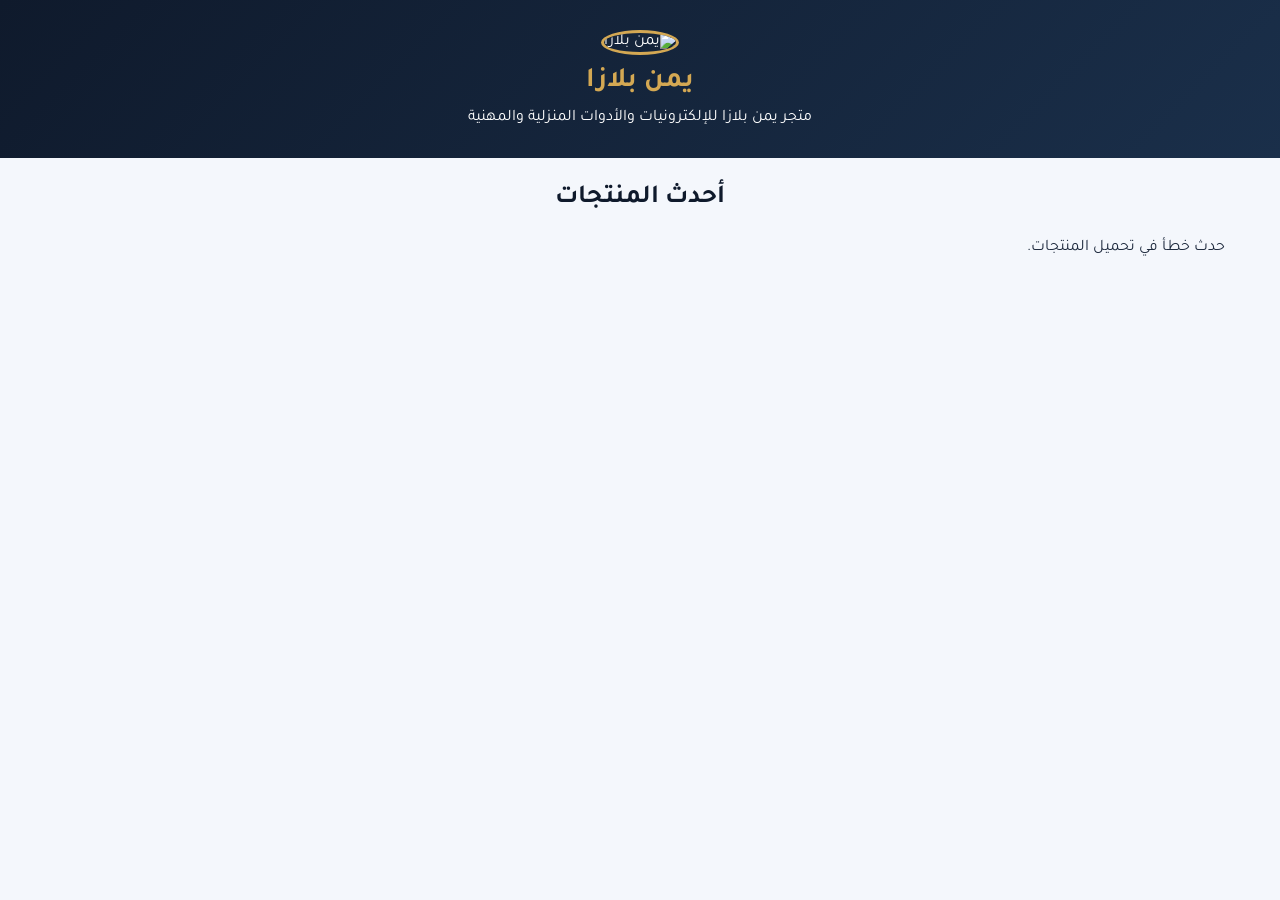
==== index.html @ 2e766410 "يمن بلازا" ====
<!DOCTYPE html>
<html lang="ar" dir="rtl">
<head>
  <meta charset="UTF-8">
  <meta name="viewport" content="width=device-width, initial-scale=1.0">
  <title>يمن بلازا - المتجر الإلكتروني</title>
  <link rel="stylesheet" href="style.css">
  <link href="https://fonts.googleapis.com/css2?family=Tajawal:wght@400;500;700;800&display=swap" rel="stylesheet">
</head>
<body>

  <header class="header">
    <div class="logo">
      <img src="https://blogger.googleusercontent.com/img/a/AVvXsEgr0hNnNS-5JuIFniIGybPWlQAtgmVTjUrR2b3RsiZR3h0zQT2-k77sCGXWrklKUF4O-MtgEx_5jyV3P-P-uCNZ131itiYev4asNLj6EM4IIHk2W5sOFwSQ9tA1-ILXAnz1PRdI8PTIl75h-d8U55rH4qLnUY0ZzI3tyeeysFGCp_sXMETv6PgfgQPSwCY" alt="يمن بلازا">
      <h1>يمن بلازا</h1>
      <p>متجر يمن بلازا للإلكترونيات والأدوات المنزلية والمهنية</p>
    </div>
  </header>

  <main>
    <h2 class="section-title">أحدث المنتجات</h2>
    <div class="products-grid" id="productsGrid">
      <p>جاري تحميل المنتجات...</p>
    </div>
  </main>

  <script src="script.js"></script>
</body>
</html>
---- style.css ----
* {
  margin: 0;
  padding: 0;
  box-sizing: border-box;
}

body {
  font-family: 'Tajawal', 'Segoe UI', Tahoma, sans-serif;
  background: #f4f7fc;
  direction: rtl;
  color: #1E2A3E;
}

.header {
  background: linear-gradient(135deg, #0F1A2C, #1A2F4A);
  color: #fff;
  text-align: center;
  padding: 30px 20px;
}

.logo img {
  width: 100px;
  height: 100px;
  border-radius: 50%;
  border: 3px solid #D4A853;
  object-fit: cover;
}

.logo h1 {
  font-size: 28px;
  margin: 10px 0;
  color: #D4A853;
}

.section-title {
  text-align: center;
  margin: 25px 0;
  font-size: 26px;
  color: #0F1A2C;
}

.products-grid {
  display: grid;
  grid-template-columns: repeat(2, 1fr);
  gap: 16px;
  padding: 0 15px;
  max-width: 1200px;
  margin: 0 auto;
}

@media (min-width: 640px) {
  .products-grid {
    grid-template-columns: repeat(3, 1fr);
  }
}

@media (min-width: 900px) {
  .products-grid {
    grid-template-columns: repeat(4, 1fr);
  }
}

.product-card {
  background: #fff;
  border-radius: 16px;
  padding: 12px;
  box-shadow: 0 2px 8px rgba(0,0,0,0.06);
  text-align: center;
  transition: transform 0.2s;
}

.product-card:hover {
  transform: translateY(-4px);
}

.product-card img {
  width: 100%;
  aspect-ratio: 1 / 1;
  object-fit: cover;
  border-radius: 12px;
}

.product-card h3 {
  font-size: 16px;
  margin: 10px 0 6px;
  color: #0F1A2C;
}

.price {
  font-weight: 800;
  font-size: 18px;
  color: #0F1A2C;
  background: #e8f0f7;
  padding: 6px;
  border-radius: 30px;
  margin: 8px 0;
}

.sar-price {
  font-size: 0.85em;
  color: #2ecc71;
  margin-right: 4px;
}
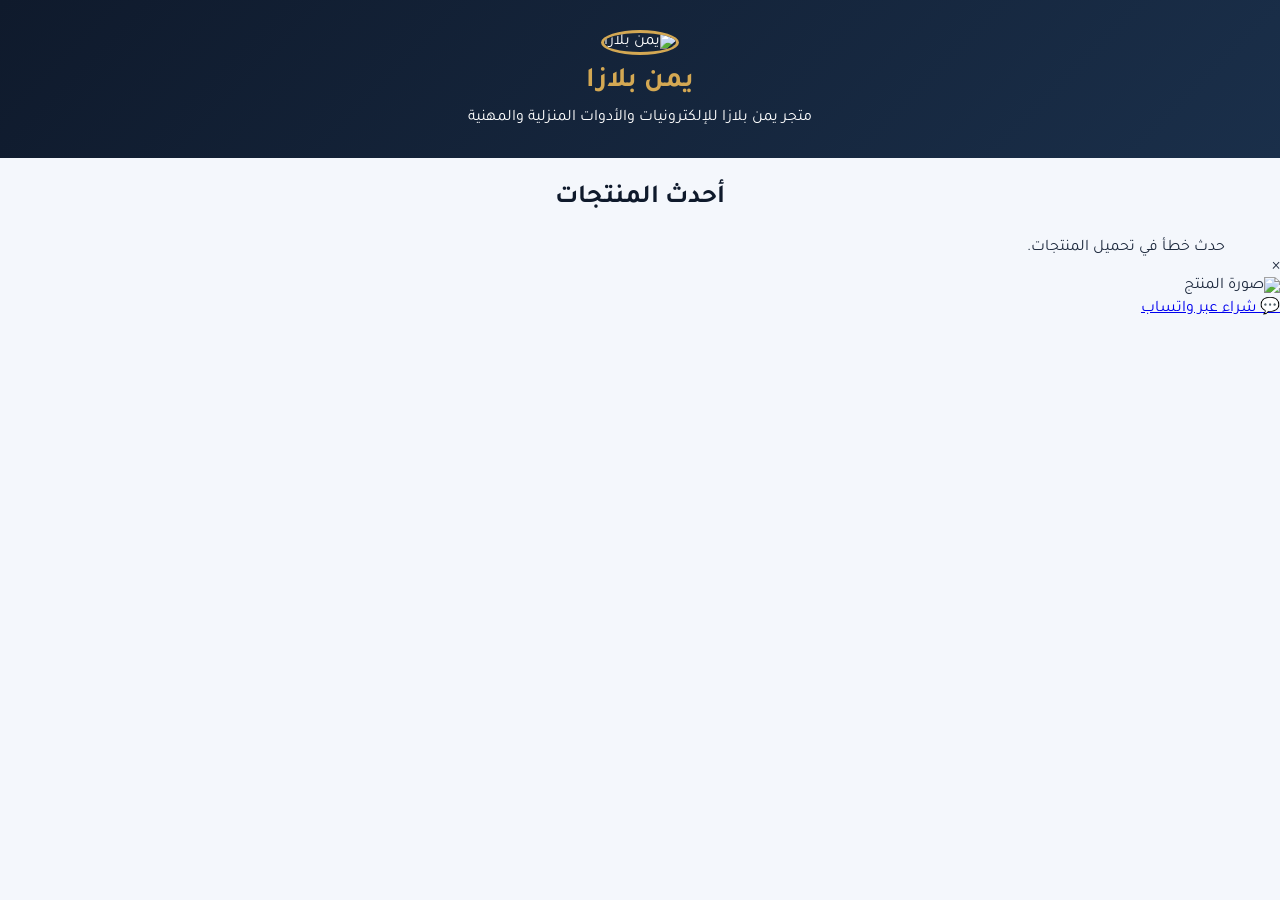
==== commit 3c14f0f0: "Add product modal for detailed view" ====
--- a/index.html
+++ b/index.html
@@ -24,6 +24,21 @@
     </div>
   </main>
 
+  <!-- ===== نافذة تفاصيل المنتج ===== -->
+  <div class="product-modal" id="productModal">
+    <div class="modal-content">
+      <span class="modal-close" id="modalClose">&times;</span>
+      <h2 id="modalTitle"></h2>
+      <div class="modal-gallery">
+        <img id="modalMainImage" src="" alt="صورة المنتج" class="modal-main-image">
+        <div class="modal-thumbs" id="modalThumbs"></div>
+      </div>
+      <div class="modal-price" id="modalPrice"></div>
+      <div class="modal-desc" id="modalDesc"></div>
+      <a href="#" id="modalWaBtn" class="btn-wa-modal" target="_blank">💬 شراء عبر واتساب</a>
+    </div>
+  </div>
+
   <script src="script.js"></script>
 </body>
-</html>+</html>
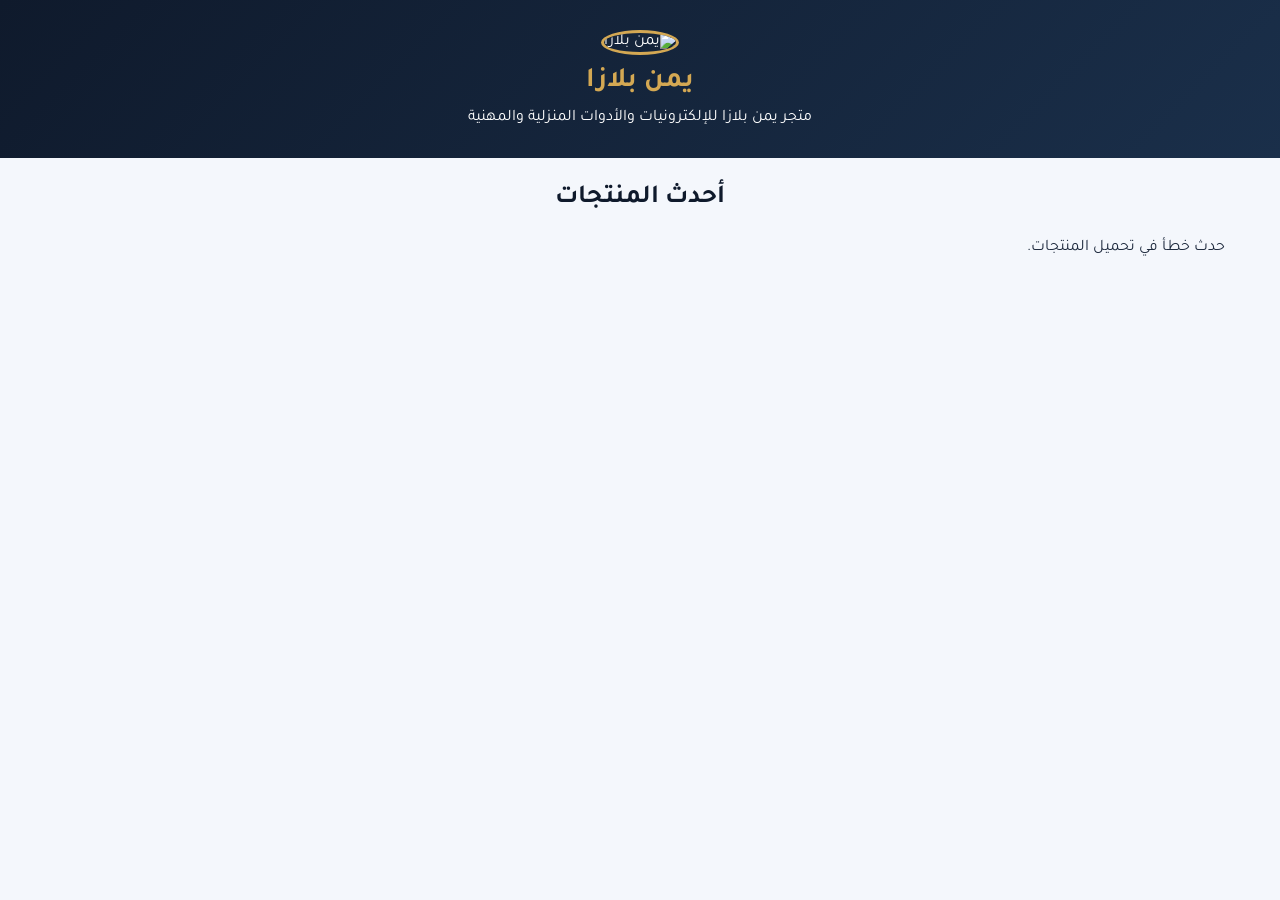
==== commit 0ee872c9: "Enhance index.html with SEO meta tags Added meta tags for SEO and social media sharing." ====
--- a/index.html
+++ b/index.html
@@ -4,6 +4,13 @@
   <meta charset="UTF-8">
   <meta name="viewport" content="width=device-width, initial-scale=1.0">
   <title>يمن بلازا - المتجر الإلكتروني</title>
+  <meta name="description" content="متجر يمن بلازا الإلكتروني - وجهتكم الأولى لشراء الأجهزة الكهربائية، الإلكترونيات، البطاريات، الأدوات المنزلية والمهنية في اليمن. توصيل سريع لجميع المحافظات.">
+  <meta property="og:title" content="يمن بلازا - المتجر الإلكتروني الأول في اليمن">
+  <meta property="og:description" content="تسوق أحدث الأجهزة الكهربائية، الإلكترونيات، البطاريات، والأدوات المنزلية والمهنية من متجر يمن بلازا. توصيل سريع لجميع المحافظات اليمنية وضمان على المنتجات.">
+  <meta property="og:image" content="https://blogger.googleusercontent.com/img/a/AVvXsEgr0hNnNS-5JuIFniIGybPWlQAtgmVTjUrR2b3RsiZR3h0zQT2-k77sCGXWrklKUF4O-MtgEx_5jyV3P-P-uCNZ131itiYev4asNLj6EM4IIHk2W5sOFwSQ9tA1-ILXAnz1PRdI8PTIl75h-d8U55rH4qLnUY0ZzI3tyeeysFGCp_sXMETv6PgfgQPSwCY">
+  <meta property="og:url" content="https://dapper-starship-be4090.netlify.app/">
+  <meta property="og:type" content="website">
+  <meta name="twitter:card" content="summary_large_image">
   <link rel="stylesheet" href="style.css">
   <link href="https://fonts.googleapis.com/css2?family=Tajawal:wght@400;500;700;800&display=swap" rel="stylesheet">
 </head>
--- a/style.css
+++ b/style.css
@@ -49,15 +49,11 @@
 }
 
 @media (min-width: 640px) {
-  .products-grid {
-    grid-template-columns: repeat(3, 1fr);
-  }
+  .products-grid { grid-template-columns: repeat(3, 1fr); }
 }
 
 @media (min-width: 900px) {
-  .products-grid {
-    grid-template-columns: repeat(4, 1fr);
-  }
+  .products-grid { grid-template-columns: repeat(4, 1fr); }
 }
 
 .product-card {
@@ -67,6 +63,7 @@
   box-shadow: 0 2px 8px rgba(0,0,0,0.06);
   text-align: center;
   transition: transform 0.2s;
+  cursor: pointer;
 }
 
 .product-card:hover {
@@ -100,4 +97,92 @@
   font-size: 0.85em;
   color: #2ecc71;
   margin-right: 4px;
-}+}
+
+/* ===== نافذة المنتج ===== */
+.product-modal {
+  display: none;
+  position: fixed;
+  top: 0; left: 0;
+  width: 100%; height: 100%;
+  background: rgba(0,0,0,0.8);
+  z-index: 1000;
+  align-items: center;
+  justify-content: center;
+}
+
+.modal-content {
+  background: #fff;
+  padding: 20px;
+  border-radius: 20px;
+  max-width: 500px;
+  width: 90%;
+  max-height: 90vh;
+  overflow-y: auto;
+  position: relative;
+}
+
+.modal-close {
+  position: absolute;
+  top: 10px; left: 15px;
+  font-size: 30px;
+  cursor: pointer;
+  color: #888;
+}
+
+.modal-main-image {
+  width: 100%;
+  height: 250px;
+  object-fit: contain;
+  border-radius: 12px;
+  background: #f8f8f8;
+  margin-bottom: 10px;
+}
+
+.modal-thumbs {
+  display: flex;
+  gap: 8px;
+  overflow-x: auto;
+  padding-bottom: 5px;
+}
+
+.modal-thumbs img {
+  width: 55px;
+  height: 55px;
+  object-fit: cover;
+  border-radius: 8px;
+  border: 2px solid transparent;
+  cursor: pointer;
+}
+
+.modal-thumbs img.active {
+  border-color: #D4A853;
+}
+
+.modal-price {
+  font-size: 22px;
+  font-weight: 800;
+  text-align: center;
+  margin: 15px 0;
+  background: #e8f0f7;
+  padding: 10px;
+  border-radius: 30px;
+}
+
+.modal-desc {
+  margin: 15px 0;
+  line-height: 1.8;
+  color: #555;
+}
+
+.btn-wa-modal {
+  display: block;
+  text-align: center;
+  background: #25D366;
+  color: #fff;
+  padding: 12px;
+  border-radius: 30px;
+  text-decoration: none;
+  font-weight: 700;
+  margin-top: 10px;
+}
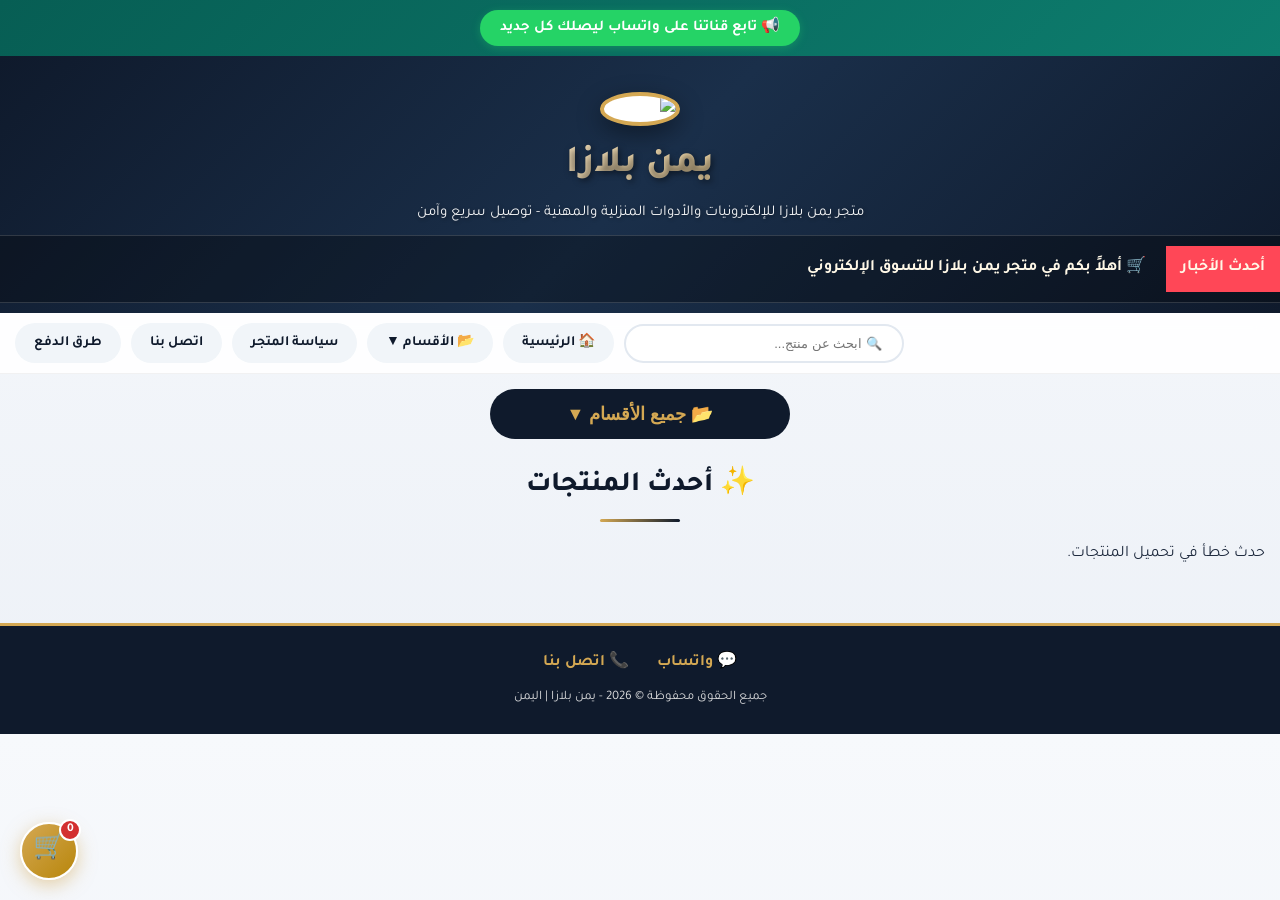
==== commit f05fe708: "Enhance header and add WhatsApp bar Added a top WhatsApp bar and updated the header section with new" ====
--- a/index.html
+++ b/index.html
@@ -13,39 +13,131 @@
   <meta name="twitter:card" content="summary_large_image">
   <link rel="stylesheet" href="style.css">
   <link href="https://fonts.googleapis.com/css2?family=Tajawal:wght@400;500;700;800&display=swap" rel="stylesheet">
+  <link href="https://fonts.googleapis.com/css2?family=Amiri:wght@400;700&display=swap" rel="stylesheet">
 </head>
 <body>
 
-  <header class="header">
-    <div class="logo">
-      <img src="https://blogger.googleusercontent.com/img/a/AVvXsEgr0hNnNS-5JuIFniIGybPWlQAtgmVTjUrR2b3RsiZR3h0zQT2-k77sCGXWrklKUF4O-MtgEx_5jyV3P-P-uCNZ131itiYev4asNLj6EM4IIHk2W5sOFwSQ9tA1-ILXAnz1PRdI8PTIl75h-d8U55rH4qLnUY0ZzI3tyeeysFGCp_sXMETv6PgfgQPSwCY" alt="يمن بلازا">
-      <h1>يمن بلازا</h1>
-      <p>متجر يمن بلازا للإلكترونيات والأدوات المنزلية والمهنية</p>
-    </div>
-  </header>
+<!-- ===== شريط واتساب العلوي ===== -->
+<div class="top-whatsapp-bar">
+  <a href="https://whatsapp.com/channel/0029VbAXj08FCCoMeBLgKN2Z" target="_blank" rel="noopener">
+    📢 تابع قناتنا على واتساب ليصلك كل جديد
+  </a>
+</div>
 
-  <main>
-    <h2 class="section-title">أحدث المنتجات</h2>
-    <div class="products-grid" id="productsGrid">
-      <p>جاري تحميل المنتجات...</p>
-    </div>
-  </main>
-
-  <!-- ===== نافذة تفاصيل المنتج ===== -->
-  <div class="product-modal" id="productModal">
-    <div class="modal-content">
-      <span class="modal-close" id="modalClose">&times;</span>
-      <h2 id="modalTitle"></h2>
-      <div class="modal-gallery">
-        <img id="modalMainImage" src="" alt="صورة المنتج" class="modal-main-image">
-        <div class="modal-thumbs" id="modalThumbs"></div>
-      </div>
-      <div class="modal-price" id="modalPrice"></div>
-      <div class="modal-desc" id="modalDesc"></div>
-      <a href="#" id="modalWaBtn" class="btn-wa-modal" target="_blank">💬 شراء عبر واتساب</a>
+<!-- ===== الهيدر ===== -->
+<header id="header-section">
+  <div class="header-logo">
+    <img alt="يمن بلازا" src="https://blogger.googleusercontent.com/img/a/AVvXsEgr0hNnNS-5JuIFniIGybPWlQAtgmVTjUrR2b3RsiZR3h0zQT2-k77sCGXWrklKUF4O-MtgEx_5jyV3P-P-uCNZ131itiYev4asNLj6EM4IIHk2W5sOFwSQ9tA1-ILXAnz1PRdI8PTIl75h-d8U55rH4qLnUY0ZzI3tyeeysFGCp_sXMETv6PgfgQPSwCY">
+  </div>
+  <h1>يمن بلازا</h1>
+  <p>متجر يمن بلازا للإلكترونيات والأدوات المنزلية والمهنية - توصيل سريع وآمن</p>
+  <div class="top-ticker" id="tickerBar">
+    <div class="ticker-title">أحدث الأخبار</div>
+    <div class="ticker-container">
+      <div class="ticker-message active">🛒 أهلاً بكم في متجر يمن بلازا للتسوق الإلكتروني</div>
+      <div class="ticker-message">🏆 أكثر من 350 مورداً معتمداً يوفرون آلاف المنتجات بأسعار منافسة للجملة والتجزئة</div>
+      <div class="ticker-message">📱 إلكترونيات وهواتف ذكية وإكسسوارات متنوعة</div>
+      <div class="ticker-message">📷 كاميرات مراقبة وأنظمة حماية ومستلزماتها</div>
+      <div class="ticker-message">🔋 بطاريات وأنظمة طاقة شمسية وحلول طاقة متكاملة</div>
+      <div class="ticker-message">🏠 أجهزة منزلية وأدوات مهنية ومواد بناء متنوعة</div>
+      <div class="ticker-message">🚚 توصيل سريع داخل صنعاء لجميع المديريات</div>
+      <div class="ticker-message">📦 شحن آمن إلى جميع المحافظات اليمنية</div>
+      <div class="ticker-message">📋 يتم إرسال سند الشحن للعميل قبل السداد</div>
+      <div class="ticker-message">🛡️ ضمان على المنتجات المؤهلة</div>
+      <div class="ticker-message">💰 عروض وتخفيضات مستمرة وأسعار خاصة للكميات</div>
+      <div class="ticker-message">📞 للطلبات والاستفسارات: 772020339</div>
+      <div class="ticker-message">🌐 Yemen Plaza - وجهتك الموثوقة للتسوق الإلكتروني في اليمن</div>
     </div>
   </div>
+</header>
 
-  <script src="script.js"></script>
+<!-- ===== شريط التنقل ===== -->
+<nav class="nav">
+  <div class="search-nav-container">
+    <input class="search-nav-input" id="searchInput" onkeyup="filterProducts()" placeholder="🔍 ابحث عن منتج..." type="text">
+  </div>
+  <div class="nav-item"><a href="#" onclick="loadAllProducts(); return false;">🏠 الرئيسية</a></div>
+  <div class="dropdown">
+    <span class="dropbtn">📂 الأقسام ▼</span>
+    <div class="dropdown-content" id="navCategories"></div>
+  </div>
+  <div class="nav-item"><a href="#" onclick="openInfoModal('policy'); return false;">سياسة المتجر</a></div>
+  <div class="nav-item"><a href="#" onclick="openInfoModal('contact'); return false;">اتصل بنا</a></div>
+  <div class="nav-item"><a href="#" onclick="openInfoModal('payment'); return false;">طرق الدفع</a></div>
+</nav>
+
+<!-- ===== سلايدر "وصل الآن" ===== -->
+<div class="arrivals-slider" id="arrivalsSliderOuter">
+  <h2>🔥 وصل الآن</h2>
+  <div class="arrivals-container" id="arrivalsContainer">
+    <button class="arrivals-arrow arrivals-prev" onclick="arrivalsSlideMove(-1)">❮</button>
+    <button class="arrivals-arrow arrivals-next" onclick="arrivalsSlideMove(1)">❯</button>
+    <div class="arrivals-track" id="arrivalsTrack"></div>
+    <div class="arrivals-dots" id="arrivalsDots"></div>
+  </div>
+  <p id="arrivalsEmptyMsg" style="text-align:center;display:none;">لا توجد منتجات للعرض حاليا.</p>
+</div>
+
+<!-- ===== المحتوى الرئيسي ===== -->
+<main class="main-wrapper">
+  <div class="categories-dropdown" id="dynamicCategoriesDropdown">
+    <button class="categories-dropbtn">📂 جميع الأقسام ▼</button>
+    <div class="categories-dropdown-content" id="dropdownCategoriesList"></div>
+  </div>
+  <h2 class="section-title" id="productsTitle">✨ أحدث المنتجات</h2>
+  <div class="blog-posts" id="productsGrid">
+    <p>⏳ جاري تحميل المنتجات...</p>
+  </div>
+</main>
+
+<!-- ===== السلة الجانبية ===== -->
+<div class="cart-float-btn" onclick="toggleCart()">🛒<div class="cart-count" id="cartCount">0</div></div>
+<div class="cart-sidebar" id="cartSidebar">
+  <span class="close-cart" onclick="toggleCart()">✕</span>
+  <h3>سلة المشتريات</h3>
+  <div class="cart-items" id="cartItems">السلة فارغة</div>
+  <div class="cart-total" id="cartTotal"></div>
+  <div class="cart-buttons">
+    <button class="btn-wa-send" onclick="sendCart()">📲 إتمام الطلب (واتساب)</button>
+    <button class="btn-clear" onclick="clearCart()">🗑 تفريغ السلة</button>
+  </div>
+</div>
+
+<!-- ===== نافذة تفاصيل المنتج (Modal) ===== -->
+<div class="product-modal" id="productModal">
+  <div class="modal-content">
+    <span class="modal-close" id="modalClose">✕</span>
+    <div id="modalRibbon"></div>
+    <h2 class="modal-title" id="modalTitle"></h2>
+    <div class="modal-gallery">
+      <img id="modalMainImage" src="" alt="" class="modal-image">
+      <div class="modal-thumbs" id="modalThumbs"></div>
+    </div>
+    <div class="modal-price" id="modalPrice"></div>
+    <div class="modal-desc" id="modalDesc"></div>
+    <div class="modal-share" id="modalShare"></div>
+    <div class="modal-buttons">
+      <button class="modal-btn-cart" id="modalCartBtn" onclick="addToCartFromModal()">🛒 إضافة للسلة</button>
+      <a class="modal-btn-wa" id="modalWaBtn" target="_blank">💬 شراء عبر واتساب</a>
+    </div>
+  </div>
+</div>
+
+<!-- ===== مودال المعلومات ===== -->
+<div class="info-modal" id="infoModal">
+  <div class="info-modal-content" id="infoModalContent">
+    <button class="close-info" onclick="closeInfoModal()">✕</button>
+    <div id="infoModalBody"></div>
+  </div>
+</div>
+
+<!-- ===== الفوتر ===== -->
+<footer class="footer-links">
+  <a href="https://wa.me/967775005190" target="_blank">💬 واتساب</a>
+  <a href="#" onclick="openInfoModal('contact'); return false;">📞 اتصل بنا</a>
+  <p>جميع الحقوق محفوظة © 2026 - يمن بلازا | اليمن</p>
+</footer>
+
+<script src="script.js"></script>
 </body>
 </html>
--- a/style.css
+++ b/style.css
@@ -1,188 +1,419 @@
-* {
-  margin: 0;
-  padding: 0;
-  box-sizing: border-box;
-}
-
+/* ===================================================
+   يمن بلازا - متجر إلكتروني | إصدار 2026 المطور
+   تصميم عصري، ألوان مريحة، متوافق مع الجوال والحاسوب
+==================================================== */
+* { margin: 0; padding: 0; box-sizing: border-box; }
 body {
   font-family: 'Tajawal', 'Segoe UI', Tahoma, sans-serif;
-  background: #f4f7fc;
+  background: linear-gradient(180deg, #F7F9FC 0%, #EDF1F7 100%);
   direction: rtl;
   color: #1E2A3E;
-}
-
-.header {
-  background: linear-gradient(135deg, #0F1A2C, #1A2F4A);
+  line-height: 1.6;
+  font-size: 16px;
+  -webkit-font-smoothing: antialiased;
+}
+
+/* ===== شريط واتساب العلوي ===== */
+.top-whatsapp-bar {
+  background: linear-gradient(135deg, #075E54 0%, #0D7D6E 100%);
+  color: white;
+  text-align: center;
+  padding: 10px 15px;
+  font-size: 14px;
+  font-weight: 600;
+  direction: rtl;
+}
+.top-whatsapp-bar a {
+  color: white;
+  text-decoration: none;
+  display: inline-flex;
+  align-items: center;
+  gap: 8px;
+  background: #25D366;
+  padding: 6px 20px;
+  border-radius: 40px;
+  transition: 0.3s;
+  font-size: 15px;
+  box-shadow: 0 2px 8px rgba(37,211,102,0.3);
+}
+.top-whatsapp-bar a:hover { background: #128C7E; transform: scale(1.02); }
+@media (max-width: 600px) { .top-whatsapp-bar a { font-size: 13px; padding: 5px 12px; } }
+
+/* ===== الهيدر ===== */
+#header-section {
+  background: linear-gradient(135deg, #0F1A2C 0%, #1A2F4A 50%, #0F1A2C 100%);
   color: #fff;
   text-align: center;
-  padding: 30px 20px;
-}
-
-.logo img {
-  width: 100px;
-  height: 100px;
+  padding: 40px 20px 10px;
+  position: relative;
+  overflow: hidden;
+}
+#header-section::before {
+  content: '';
+  position: absolute;
+  top: 0; left: 0; right: 0; bottom: 0;
+  background: url('https://blogger.googleusercontent.com/img/b/R29vZ2xl/AVvXsEjxaNCClT_py2dekqFKf-leRZ53pBmAfYQWg3mzvO5ROyxpMthYJiDuTqX2irLjN_Q9H9seld5mG4aJ7WM67qdi36rUMVafMk6OuqAd-Mg7RqzjU3DdhiCbMekgkPugT8FvO0rg3rcbHtXaSVq2lpZoScBdqsSkbJpRQz6ap9Dc4ccaDZVMExvof3SPeCk/s1600/1001629753.png') no-repeat center center;
+  background-size: cover;
+  opacity: 0.15;
+  z-index: 0;
+}
+#header-section > * { position: relative; z-index: 1; }
+.header-logo {
+  position: relative;
+  display: inline-block;
+  margin-top: -50px;
+  z-index: 2;
+}
+.header-logo img {
+  width: 110px;
+  height: 110px;
+  object-fit: cover;
   border-radius: 50%;
-  border: 3px solid #D4A853;
-  object-fit: cover;
-}
-
-.logo h1 {
-  font-size: 28px;
-  margin: 10px 0;
+  border: 4px solid #D4A853;
+  background: #fff;
+  box-shadow: 0 8px 25px rgba(0,0,0,0.4);
+  transition: 0.3s;
+}
+.header-logo img:hover { transform: scale(1.03); }
+#header-section h1 {
+  font-size: 38px;
+  font-weight: 800;
+  margin: 10px 0 5px;
+  text-shadow: 2px 2px 6px rgba(0,0,0,0.5);
+  background: linear-gradient(135deg, #FFFFFF 0%, #D4A853 100%);
+  -webkit-background-clip: text;
+  -webkit-text-fill-color: transparent;
+  background-clip: text;
+}
+#header-section p {
+  font-size: 15px;
+  opacity: 0.95;
+  margin: 0 0 5px;
+  text-shadow: 1px 1px 4px rgba(0,0,0,0.5);
+}
+
+/* ===== شريط الأخبار ===== */
+.top-ticker {
+  background: rgba(0,0,0,0.3);
+  color: #FFF8E7;
+  overflow: hidden;
+  white-space: nowrap;
+  padding: 10px 0;
+  margin: 10px -20px 0;
+  border-top: 1px solid rgba(255,255,255,0.15);
+  border-bottom: 1px solid rgba(255,255,255,0.15);
+  position: relative;
+  z-index: 10;
+  display: flex;
+  align-items: center;
+}
+.ticker-title {
+  background: #ff4757;
+  padding: 10px 15px;
+  font-weight: 700;
+  white-space: nowrap;
+}
+.ticker-container {
+  flex: 1;
+  position: relative;
+  height: 40px;
+  overflow: hidden;
+}
+.ticker-message {
+  position: absolute;
+  width: 100%;
+  height: 100%;
+  display: flex;
+  align-items: center;
+  padding: 0 20px;
+  opacity: 0;
+  transform: translateX(40px);
+  transition: all .7s ease;
+  font-size: 16px;
+  font-weight: 600;
+}
+.ticker-message.active { opacity: 1; transform: translateX(0); }
+
+/* ===== شريط التنقل ===== */
+.nav {
+  background: rgba(255,255,255,0.9);
+  backdrop-filter: blur(10px);
+  -webkit-backdrop-filter: blur(10px);
+  padding: 10px 15px;
+  border-bottom: 1px solid rgba(0,0,0,0.05);
+  position: sticky;
+  top: 0;
+  z-index: 9999;
+  display: flex;
+  align-items: center;
+  gap: 10px;
+  flex-wrap: wrap;
+}
+.nav-item a, .dropbtn {
+  text-decoration: none;
+  color: #0F1A2C;
+  font-weight: 700;
+  font-size: 14px;
+  padding: 8px 18px;
+  border-radius: 40px;
+  background: #F1F5F9;
+  transition: 0.25s;
+  cursor: pointer;
+  display: inline-block;
+  border: 1px solid transparent;
+}
+.nav-item a:hover, .dropbtn:hover {
+  background: #0F1A2C;
   color: #D4A853;
-}
-
-.section-title {
-  text-align: center;
-  margin: 25px 0;
-  font-size: 26px;
-  color: #0F1A2C;
-}
-
-.products-grid {
-  display: grid;
-  grid-template-columns: repeat(2, 1fr);
-  gap: 16px;
-  padding: 0 15px;
-  max-width: 1200px;
-  margin: 0 auto;
-}
-
-@media (min-width: 640px) {
-  .products-grid { grid-template-columns: repeat(3, 1fr); }
-}
-
-@media (min-width: 900px) {
-  .products-grid { grid-template-columns: repeat(4, 1fr); }
-}
-
-.product-card {
+  border-color: #D4A853;
+  transform: translateY(-2px);
+  box-shadow: 0 4px 12px rgba(15,26,44,0.2);
+}
+.dropdown { position: relative; display: inline-block; }
+.dropdown-content {
+  display: none;
+  position: absolute;
   background: #fff;
+  min-width: 220px;
+  box-shadow: 0 12px 30px rgba(0,0,0,0.15);
   border-radius: 16px;
-  padding: 12px;
-  box-shadow: 0 2px 8px rgba(0,0,0,0.06);
-  text-align: center;
-  transition: transform 0.2s;
-  cursor: pointer;
-}
-
-.product-card:hover {
-  transform: translateY(-4px);
-}
-
-.product-card img {
+  z-index: 10001;
+  top: 100%;
+  right: 0;
+  border: 1px solid #E2E8F0;
+  overflow: hidden;
+}
+.dropdown-content a {
+  padding: 12px 20px;
+  display: block;
+  color: #1E2A3E;
+  font-size: 14px;
+  border-bottom: 1px solid #F1F5F9;
+  transition: 0.2s;
+}
+.dropdown-content a:hover { background: #F8FAFC; color: #0F1A2C; padding-right: 26px; }
+.dropdown:hover .dropdown-content { display: block; }
+.search-nav-container { flex: 1; max-width: 280px; margin-right: auto; }
+.search-nav-input {
   width: 100%;
-  aspect-ratio: 1 / 1;
-  object-fit: cover;
-  border-radius: 12px;
-}
-
-.product-card h3 {
-  font-size: 16px;
-  margin: 10px 0 6px;
-  color: #0F1A2C;
-}
-
-.price {
-  font-weight: 800;
-  font-size: 18px;
-  color: #0F1A2C;
-  background: #e8f0f7;
-  padding: 6px;
-  border-radius: 30px;
-  margin: 8px 0;
-}
-
-.sar-price {
-  font-size: 0.85em;
-  color: #2ecc71;
-  margin-right: 4px;
-}
-
-/* ===== نافذة المنتج ===== */
-.product-modal {
-  display: none;
-  position: fixed;
-  top: 0; left: 0;
-  width: 100%; height: 100%;
-  background: rgba(0,0,0,0.8);
-  z-index: 1000;
-  align-items: center;
-  justify-content: center;
-}
-
-.modal-content {
+  padding: 10px 20px;
+  border: 2px solid #E2E8F0;
+  border-radius: 60px;
+  outline: none;
+  font-size: 13px;
   background: #fff;
-  padding: 20px;
-  border-radius: 20px;
-  max-width: 500px;
-  width: 90%;
-  max-height: 90vh;
-  overflow-y: auto;
-  position: relative;
-}
-
-.modal-close {
-  position: absolute;
-  top: 10px; left: 15px;
-  font-size: 30px;
-  cursor: pointer;
-  color: #888;
-}
-
-.modal-main-image {
-  width: 100%;
-  height: 250px;
-  object-fit: contain;
-  border-radius: 12px;
-  background: #f8f8f8;
-  margin-bottom: 10px;
-}
-
-.modal-thumbs {
-  display: flex;
-  gap: 8px;
-  overflow-x: auto;
-  padding-bottom: 5px;
-}
-
-.modal-thumbs img {
-  width: 55px;
-  height: 55px;
-  object-fit: cover;
-  border-radius: 8px;
-  border: 2px solid transparent;
-  cursor: pointer;
-}
-
-.modal-thumbs img.active {
-  border-color: #D4A853;
-}
-
-.modal-price {
-  font-size: 22px;
-  font-weight: 800;
-  text-align: center;
-  margin: 15px 0;
-  background: #e8f0f7;
-  padding: 10px;
-  border-radius: 30px;
-}
-
-.modal-desc {
-  margin: 15px 0;
-  line-height: 1.8;
-  color: #555;
-}
-
-.btn-wa-modal {
-  display: block;
-  text-align: center;
-  background: #25D366;
-  color: #fff;
-  padding: 12px;
-  border-radius: 30px;
-  text-decoration: none;
-  font-weight: 700;
-  margin-top: 10px;
-}
+  transition: 0.3s;
+}
+.search-nav-input:focus { border-color: #D4A853; box-shadow: 0 0 0 3px rgba(212,168,83,0.15); }
+
+/* ===== سلايدر العروض ===== */
+.slider-container { max-width: 1300px; margin: 20px auto; padding: 0 12px; overflow: hidden; border-radius: 24px; position: relative; }
+.slider-wrapper { position: relative; }
+.slider-viewport { overflow: hidden; border-radius: 24px; position: relative; }
+.slider-track { display: flex; transition: transform 0.6s cubic-bezier(0.25, 0.46, 0.45, 0.94); width: 100%; }
+.slider-slide { min-width: 100%; flex-shrink: 0; position: relative; }
+.slider-slide img { width: 100%; height: 400px; object-fit: cover; border-radius: 24px; display: block; }
+.slider-slide-info {
+  position: absolute; bottom: 30px; right: 30px; left: 30px;
+  background: rgba(15,26,44,0.75); backdrop-filter: blur(10px);
+  padding: 18px 25px; border-radius: 20px; color: #fff;
+  text-align: right; display: flex; justify-content: space-between;
+  align-items: center; flex-wrap: wrap; gap: 10px;
+  border: 1px solid rgba(212,168,83,0.3);
+}
+.slider-slide-info .text-area { flex: 1; }
+.slider-slide-info h4 { font-size: 20px; margin: 0 0 5px; font-weight: 700; }
+.slider-slide-info .price { font-weight: 700; color: #D4A853; font-size: 18px; }
+.slider-slide-info .btn-group { display: flex; gap: 10px; flex-wrap: wrap; }
+.slider-slide-info .btn-group a,
+.slider-slide-info .btn-group button {
+  background: #D4A853; color: #0F1A2C; border: none; padding: 8px 20px;
+  border-radius: 30px; font-weight: 700; font-size: 14px; cursor: pointer;
+  text-decoration: none; display: inline-block; transition: 0.2s;
+}
+.slider-slide-info .btn-group .wa-btn { background: #25D366; color: #fff; }
+.slider-slide-info .btn-group a:hover, .slider-slide-info .btn-group button:hover { transform: scale(1.05); opacity: 0.9; }
+.slider-arrow {
+  position: absolute; top: 50%; transform: translateY(-50%);
+  background: rgba(255,255,255,0.9); border: none; border-radius: 50%;
+  width: 45px; height: 45px; font-size: 22px; cursor: pointer;
+  z-index: 20; display: flex; align-items: center; justify-content: center;
+  box-shadow: 0 2px 15px rgba(0,0,0,0.2); color: #0F1A2C; transition: 0.2s;
+}
+.slider-arrow:hover { background: #fff; transform: translateY(-50%) scale(1.1); }
+.prev { left: 15px; } .next { right: 15px; }
+.slider-dots { position: absolute; bottom: 15px; left: 50%; transform: translateX(-50%); display: flex; gap: 10px; z-index: 20; }
+.slider-dot { width: 12px; height: 12px; background: rgba(255,255,255,0.5); border-radius: 50%; cursor: pointer; transition: 0.2s; border: 2px solid transparent; }
+.slider-dot.active { background: #D4A853; border-color: #fff; transform: scale(1.2); }
+@media (max-width: 768px) {
+  .slider-slide img { height: 250px; }
+  .slider-slide-info { flex-direction: column; align-items: stretch; text-align: center; bottom: 15px; right: 15px; left: 15px; padding: 12px; }
+  .slider-slide-info h4 { font-size: 16px; }
+  .slider-slide-info .btn-group { justify-content: center; }
+  .slider-arrow { width: 35px; height: 35px; font-size: 16px; }
+}
+@media (max-width: 480px) { .slider-slide img { height: 200px; } }
+
+/* ===== سلايدر "وصل الآن" ===== */
+.arrivals-slider { max-width: 1300px; margin: 20px auto 10px; padding: 0 12px; }
+.arrivals-slider h2 { text-align: center; font-size: 28px; font-weight: 800; margin-bottom: 15px; color: #0F1A2C; position: relative; }
+.arrivals-slider h2::after { content: ''; display: block; width: 60px; height: 3px; background: linear-gradient(90deg, #D4A853, #B8860B); margin: 8px auto; border-radius: 4px; }
+.arrivals-container { position: relative; overflow: hidden; border-radius: 24px; background: #fff; box-shadow: 0 4px 20px rgba(0,0,0,0.06); border: 1px solid #E2E8F0; }
+.arrivals-track { display: flex; transition: transform 0.4s ease; touch-action: pan-y; }
+.arrivals-slide { min-width: 100%; flex-shrink: 0; display: flex; flex-direction: column; }
+.arrivals-slide .arrivals-image-wrapper { position: relative; width: 100%; height: 320px; overflow: hidden; background: #f0f2f5; }
+.arrivals-slide .arrivals-image-wrapper img { width: 100%; height: 100%; object-fit: cover; display: block; }
+.arrivals-badge { position: absolute; top: 15px; left: 15px; background: linear-gradient(135deg, #FF6B6B, #D32F2F); color: #fff; padding: 6px 20px; border-radius: 30px; font-weight: 800; font-size: 14px; animation: pulse 2s infinite; box-shadow: 0 4px 15px rgba(211,47,47,0.4); z-index: 5; }
+@keyframes pulse { 0% { transform: scale(1); } 50% { transform: scale(1.05); } 100% { transform: scale(1); } }
+.arrivals-info { padding: 16px 20px; background: #fff; text-align: center; }
+.arrivals-info h4 { font-size: 18px; font-weight: 800; color: #0F1A2C; margin-bottom: 8px; height: 44px; overflow: hidden; display: -webkit-box; -webkit-line-clamp: 2; -webkit-box-orient: vertical; }
+.arrivals-info .price { font-size: 16px; font-weight: 700; color: #C0392B; display: block; margin-bottom: 12px; }
+.arrivals-info .wa-btn { display: inline-flex; align-items: center; justify-content: center; gap: 6px; background: #25D366; color: #fff; padding: 8px 20px; border-radius: 30px; text-decoration: none; font-weight: 700; font-size: 14px; transition: 0.2s; box-shadow: 0 2px 8px rgba(37,211,102,0.3); }
+.arrivals-info .wa-btn:hover { background: #128C7E; }
+.arrivals-arrow { position: absolute; top: 50%; transform: translateY(-50%); background: rgba(255,255,255,0.9); border: none; border-radius: 50%; width: 42px; height: 42px; font-size: 20px; cursor: pointer; z-index: 10; display: flex; align-items: center; justify-content: center; box-shadow: 0 2px 10px rgba(0,0,0,0.15); color: #D32F2F; transition: 0.2s; }
+.arrivals-arrow:hover { background: #fff; transform: translateY(-50%) scale(1.1); }
+.arrivals-prev { left: 12px; } .arrivals-next { right: 12px; }
+.arrivals-dots { display: flex; justify-content: center; gap: 10px; padding: 12px; background: #fff; }
+.arrivals-dot { width: 12px; height: 12px; background: #E2E8F0; border-radius: 50%; cursor: pointer; transition: 0.3s; }
+.arrivals-dot.active { background: #D32F2F; transform: scale(1.3); }
+@media (max-width: 768px) {
+  .arrivals-slide .arrivals-image-wrapper { height: 220px; }
+  .arrivals-info { padding: 12px 15px; }
+  .arrivals-info h4 { font-size: 16px; }
+  .arrivals-info .price { font-size: 15px; }
+  .arrivals-info .wa-btn { padding: 6px 16px; font-size: 13px; }
+  .arrivals-grid-mobile { display: grid !important; grid-template-columns: repeat(2, 1fr) !important; gap: 10px !important; transform: none !important; flex-wrap: wrap !important; }
+  .arrivals-grid-mobile .arrivals-slide { min-width: auto !important; width: 100% !important; flex-shrink: 1 !important; }
+  .arrivals-grid-mobile .arrivals-slide .arrivals-image-wrapper { height: 160px !important; }
+  .arrivals-arrow { display: none; }
+}
+@media (max-width: 480px) {
+  .arrivals-slide .arrivals-image-wrapper { height: 180px; }
+  .arrivals-info { padding: 10px; }
+  .arrivals-info h4 { font-size: 14px; height: 36px; }
+  .arrivals-info .price { font-size: 14px; }
+  .arrivals-grid-mobile .arrivals-slide .arrivals-image-wrapper { height: 140px !important; }
+}
+
+/* ===== روابط سريعة ===== */
+.quick-links { max-width: 1300px; margin: 30px auto 20px; padding: 0 12px; display: grid; grid-template-columns: repeat(4, 1fr); gap: 20px; }
+.quick-card { background: #fff; border-radius: 24px; overflow: hidden; text-align: center; box-shadow: 0 4px 14px rgba(0,0,0,0.04); transition: 0.3s; text-decoration: none; display: block; border: 1px solid #E2E8F0; }
+.quick-card:hover { transform: translateY(-6px); box-shadow: 0 20px 30px -12px rgba(0,0,0,0.12); border-color: #D4A853; }
+.quick-card img { width: 100%; aspect-ratio: 1 / 1; object-fit: cover; }
+.quick-card h4 { font-size: 18px; font-weight: 800; margin: 12px 0; color: #0F1A2C; }
+.quick-card span { display: inline-block; background: #0F1A2C; color: #D4A853; padding: 8px 20px; border-radius: 40px; font-weight: 700; margin-bottom: 16px; transition: 0.2s; }
+.quick-card:hover span { background: #1A2F4A; }
+@media (max-width: 760px) { .quick-links { grid-template-columns: repeat(2, 1fr); gap: 15px; } }
+@media (max-width: 480px) { .quick-links { grid-template-columns: repeat(2, 1fr); gap: 12px; } }
+
+/* ===== المحتوى الرئيسي ===== */
+.main-wrapper { max-width: 1300px; margin: 0 auto; padding: 15px; }
+.section-title { text-align: center; font-size: 28px; font-weight: 800; margin: 25px 0 20px; color: #0F1A2C; }
+.section-title::after { content: ''; display: block; width: 80px; height: 3px; background: linear-gradient(90deg, #D4A853, #0F1A2C); margin: 10px auto; border-radius: 4px; }
+.categories-dropdown { position: relative; display: block; text-align: center; margin: 0 auto 20px; max-width: 300px; }
+.categories-dropbtn { background: #0F1A2C; color: #D4A853; padding: 14px 28px; font-size: 18px; font-weight: 700; border: none; border-radius: 40px; cursor: pointer; width: 100%; transition: 0.2s; }
+.categories-dropbtn:hover { background: #1A2F4A; }
+.categories-dropdown-content { display: none; position: absolute; background: #fff; min-width: 220px; box-shadow: 0 12px 28px rgba(0,0,0,0.12); border-radius: 16px; z-index: 10001; right: 50%; transform: translateX(50%); top: 100%; border: 1px solid #E2E8F0; overflow: hidden; }
+.categories-dropdown-content a { padding: 12px 20px; display: block; color: #1E2A3E; font-size: 14px; border-bottom: 1px solid #F1F5F9; transition: 0.2s; text-align: right; }
+.categories-dropdown-content a:hover { background: #F8FAFC; color: #0F1A2C; padding-right: 26px; }
+.categories-dropdown:hover .categories-dropdown-content { display: block; }
+
+/* ===== شبكة المنتجات ===== */
+.blog-posts { display: grid; grid-template-columns: repeat(2, 1fr); gap: 16px; }
+@media (min-width: 640px) { .blog-posts { grid-template-columns: repeat(3, 1fr); gap: 16px; } }
+@media (min-width: 900px) { .blog-posts { grid-template-columns: repeat(4, 1fr); gap: 20px; } }
+@media (max-width: 480px) { .blog-posts { gap: 10px; } }
+.post-card {
+  background: #fff; border-radius: 20px; padding: 12px;
+  border: 1px solid #E8ECF1; box-shadow: 0 2px 8px rgba(0,0,0,0.04);
+  transition: 0.3s ease; position: relative; display: flex;
+  flex-direction: column; text-decoration: none; color: inherit; cursor: pointer;
+}
+.post-card:hover { transform: translateY(-4px); box-shadow: 0 12px 24px -8px rgba(0,0,0,0.12); border-color: #D4A853; }
+.post-card .img-container { width: 100%; aspect-ratio: 1 / 1; border-radius: 16px; overflow: hidden; background: #F8FAFC; position: relative; border: 2px solid #F1F5F9; transition: border-color 0.3s; }
+.post-card:hover .img-container { border-color: #D4A853; }
+.post-card img { width: 100%; height: 100%; object-fit: cover; display: block; cursor: pointer; transition: 0.3s; }
+.post-card img:hover { transform: scale(1.03); }
+.post-card h3 { font-size: 15px; font-weight: 800; margin: 10px 0 4px; color: #0F1A2C; line-height: 1.4; height: 42px; overflow: hidden; display: -webkit-box; -webkit-line-clamp: 2; -webkit-box-orient: vertical; }
+.post-card .snippet { font-size: 12px; color: #64748B; margin-bottom: 8px; display: -webkit-box; -webkit-line-clamp: 2; -webkit-box-orient: vertical; overflow: hidden; flex-grow: 1; }
+.post-card .product-price { font-weight: 800; font-size: 16px; color: #0F1A2C; text-align: center; background: #F8FAFC; padding: 6px; border-radius: 60px; margin: 8px 0; border: 1px solid #E8ECF1; }
+.sar-price { font-size: 0.85em; color: #2ecc71; font-weight: 500; margin-right: 4px; display: inline-block; }
+.product-buttons { display: flex; gap: 6px; margin-top: auto; }
+.btn-cart, .btn-wa { flex: 1; border: none; border-radius: 60px; padding: 9px 4px; font-weight: 700; font-size: 11px; cursor: pointer; text-align: center; text-decoration: none; transition: 0.2s; }
+.btn-cart { background: #0F1A2C; color: #D4A853; } .btn-cart:hover { background: #1A2F4A; transform: scale(0.96); }
+.btn-wa { background: #25D366; color: #fff; } .btn-wa:hover { background: #1DAE5A; transform: scale(0.96); }
+.btn-disabled { background: #CBD5E1 !important; color: #94A3B8 !important; cursor: not-allowed !important; opacity: 0.7; transform: none !important; }
+.out-stock-ribbon { position: absolute; top: 16px; right: -30px; background: #D32F2F; color: #fff; font-size: 10px; font-weight: bold; padding: 3px 35px; transform: rotate(45deg); z-index: 10; box-shadow: 0 2px 8px rgba(211,47,47,0.3); }
+
+/* ===== السلة الجانبية ===== */
+.cart-float-btn { position: fixed; left: 20px; bottom: 20px; width: 58px; height: 58px; background: linear-gradient(135deg, #D4A853, #B8860B); border-radius: 50%; display: flex; align-items: center; justify-content: center; cursor: pointer; z-index: 100000; font-size: 26px; border: 2px solid #fff; box-shadow: 0 5px 18px rgba(212,168,83,0.5); }
+.cart-count { position: absolute; top: -5px; right: -5px; background: #D32F2F; color: #fff; font-size: 12px; font-weight: bold; width: 22px; height: 22px; border-radius: 50%; display: flex; align-items: center; justify-content: center; border: 2px solid #fff; }
+.cart-sidebar { position: fixed; top: 0; right: -105%; width: 100%; max-width: 380px; height: 100%; background: #fff; z-index: 100010; box-shadow: -5px 0 25px rgba(0,0,0,0.15); transition: 0.35s; padding: 22px; display: flex; flex-direction: column; border-left: 3px solid #D4A853; }
+.cart-sidebar.open { right: 0; }
+.cart-sidebar h3 { border-bottom: 3px solid #D4A853; padding-bottom: 8px; font-size: 22px; color: #0F1A2C; }
+.cart-items { flex: 1; overflow-y: auto; margin: 15px 0; }
+.cart-item { display: flex; justify-content: space-between; align-items: center; padding: 12px 0; border-bottom: 1px solid #E2E8F0; font-size: 13px; }
+.cart-item-title { flex: 1; }
+.cart-qty { display: flex; gap: 8px; align-items: center; }
+.qty-btn { width: 28px; height: 28px; border: none; background: #F1F5F9; border-radius: 8px; font-weight: bold; cursor: pointer; }
+.remove-btn { color: #D32F2F; cursor: pointer; margin-right: 8px; font-size: 18px; }
+.cart-total { text-align: center; font-weight: 800; font-size: 18px; color: #0F1A2C; background: #F8FAFC; padding: 10px; border-radius: 60px; margin: 12px 0; border: 1px dashed #D4A853; }
+.cart-buttons button { width: 100%; border: none; border-radius: 60px; padding: 12px; margin-top: 10px; font-weight: 700; cursor: pointer; }
+.btn-wa-send { background: #25D366; color: #fff; } .btn-clear { background: #D32F2F; color: #fff; }
+.close-cart { position: absolute; left: 18px; top: 18px; font-size: 24px; cursor: pointer; background: #F1F5F9; width: 34px; height: 34px; border-radius: 50%; display: flex; align-items: center; justify-content: center; }
+
+/* ===== مودال المنتج ===== */
+.product-modal { position: fixed; top: 0; left: 0; width: 100%; height: 100%; background: rgba(15,26,44,0.9); z-index: 200000; display: none; align-items: center; justify-content: center; padding: 15px; backdrop-filter: blur(4px); }
+.product-modal.open { display: flex; }
+.modal-content { background: #fff; width: 100%; max-width: 520px; border-radius: 24px; padding: 20px; max-height: 90vh; overflow-y: auto; position: relative; box-shadow: 0 20px 40px rgba(0,0,0,0.2); }
+.modal-close { position: absolute; left: 16px; top: 16px; font-size: 20px; background: #F1F5F9; width: 34px; height: 34px; border-radius: 50%; display: flex; align-items: center; justify-content: center; cursor: pointer; transition: 0.2s; z-index: 10; }
+.modal-close:hover { background: #D32F2F; color: #fff; }
+.modal-title { font-size: 20px; font-weight: 800; color: #0F1A2C; margin-bottom: 15px; padding-left: 40px; line-height: 1.4; }
+.modal-image { width: 100%; height: 200px; object-fit: contain; border-radius: 16px; background: #F8FAFC; border: 2px solid #E8ECF1; box-shadow: 0 2px 8px rgba(0,0,0,0.05); transition: border-color 0.3s; }
+.modal-thumbs { display: flex; gap: 8px; margin-top: 12px; overflow-x: auto; padding-bottom: 4px; justify-content: flex-start; }
+.modal-thumb { width: 55px; height: 55px; object-fit: cover; border-radius: 10px; cursor: pointer; border: 2px solid #E8ECF1; background: #F8FAFC; flex-shrink: 0; transition: all 0.2s; }
+.modal-thumb:hover { border-color: #B8860B; }
+.modal-thumb.active { border-color: #D4A853; box-shadow: 0 0 0 2px rgba(212,168,83,0.3); }
+.modal-price { text-align: center; font-size: 22px; font-weight: 800; color: #0F1A2C; margin: 15px 0; background: #F8FAFC; padding: 10px; border-radius: 60px; border: 1px solid #E8ECF1; }
+.modal-desc { font-size: 14px; line-height: 1.8; background: #F8FAFC; padding: 16px; border-radius: 16px; margin-bottom: 20px; word-wrap: break-word; white-space: pre-wrap; color: #334155; max-height: 200px; overflow-y: auto; }
+.modal-desc img { display: none !important; }
+.modal-share { display: flex; gap: 10px; margin-bottom: 15px; justify-content: center; flex-wrap: wrap; }
+.modal-share button, .modal-share a { background: #F1F5F9; border: 1px solid #E2E8F0; padding: 8px 16px; border-radius: 30px; font-size: 13px; font-weight: 600; cursor: pointer; text-decoration: none; color: #0F1A2C; transition: 0.2s; display: inline-flex; align-items: center; gap: 5px; }
+.modal-share button:hover, .modal-share a:hover { background: #E8F0F7; border-color: #D4A853; }
+.modal-buttons { display: flex; gap: 10px; }
+.modal-buttons button, .modal-buttons a { flex: 1; border: none; border-radius: 60px; padding: 14px; font-weight: 800; text-align: center; text-decoration: none; cursor: pointer; font-size: 13px; }
+.modal-btn-cart { background: #0F1A2C; color: #D4A853; }
+.modal-btn-wa { background: #25D366; color: #fff; }
+
+/* ===== مودال المعلومات ===== */
+.info-modal { position: fixed; top: 0; left: 0; width: 100%; height: 100%; background: rgba(15,26,44,0.8); z-index: 300000; display: none; align-items: center; justify-content: center; padding: 20px; backdrop-filter: blur(4px); }
+.info-modal.open { display: flex; }
+.info-modal-content { background: #fff; width: 100%; max-width: 800px; border-radius: 24px; padding: 30px; max-height: 90vh; overflow-y: auto; position: relative; direction: rtl; font-family: 'Tajawal', sans-serif; line-height: 1.8; box-shadow: 0 20px 40px rgba(0,0,0,0.2); }
+.info-modal-content h2 { font-size: 26px; font-weight: 800; color: #0F1A2C; margin-bottom: 15px; border-bottom: 3px solid #D4A853; padding-bottom: 10px; }
+.info-modal-content h3 { font-size: 20px; font-weight: 700; color: #1A2F4A; margin: 20px 0 10px; }
+.info-modal-content p { font-size: 16px; margin-bottom: 10px; }
+.info-modal-content ul { padding-right: 25px; margin-bottom: 15px; }
+.info-modal-content ul li { margin-bottom: 5px; }
+.info-modal-content .close-info { position: sticky; top: 0; float: left; font-size: 28px; background: #F1F5F9; width: 40px; height: 40px; border-radius: 50%; display: flex; align-items: center; justify-content: center; cursor: pointer; border: none; color: #D32F2F; transition: 0.2s; z-index: 10; }
+.info-modal-content .close-info:hover { background: #D32F2F; color: #fff; }
+.info-modal-content .contact-info { background: #F8FAFC; padding: 20px; border-radius: 16px; margin: 15px 0; text-align: center; }
+.info-modal-content .contact-info a { color: #1A2F4A; font-weight: 700; text-decoration: none; }
+.info-modal-content .contact-info a:hover { text-decoration: underline; }
+
+/* ===== فوتر ===== */
+.footer-links { background: #0F1A2C; color: #eee; text-align: center; padding: 25px 15px; margin-top: 40px; border-top: 3px solid #D4A853; }
+.footer-links a { color: #D4A853; text-decoration: none; margin: 0 12px; font-weight: 700; }
+.footer-links a:hover { text-decoration: underline; }
+.footer-links p { margin-top: 12px; font-size: 13px; opacity: 0.9; }
+
+/* العلامة المائية */
+.watermark-container { position: relative; display: inline-block; width: 100%; overflow: hidden; line-height: 0; }
+.watermark-container img { display: block; width: 100%; height: auto; }
+.watermark-container .watermark { position: absolute; bottom: 12px; right: 12px; text-align: center; direction: rtl; pointer-events: none; z-index: 5; line-height: 1.3; font-family: 'Amiri', 'Traditional Arabic', serif; }
+.watermark-container .watermark .brand { display: block; font-size: 18px; font-weight: 700; color: #FFFFFF; background: rgba(15, 26, 44, 0.65); padding: 3px 12px; border-radius: 8px 8px 4px 8px; backdrop-filter: blur(4px); text-shadow: 0 1px 3px rgba(0,0,0,0.3); letter-spacing: 0.5px; }
+.watermark-container .watermark .phone { display: block; font-size: 13px; font-weight: 600; color: #FFFFFF; background: rgba(15, 26, 44, 0.55); padding: 2px 10px; margin-top: 2px; border-radius: 4px 8px 8px 4px; backdrop-filter: blur(4px); text-shadow: 0 1px 3px rgba(0,0,0,0.3); }
+@media (max-width: 600px) {
+  .watermark-container .watermark { bottom: 8px; right: 8px; }
+  .watermark-container .watermark .brand { font-size: 14px; padding: 2px 8px; }
+  .watermark-container .watermark .phone { font-size: 11px; padding: 1px 6px; }
+  }
